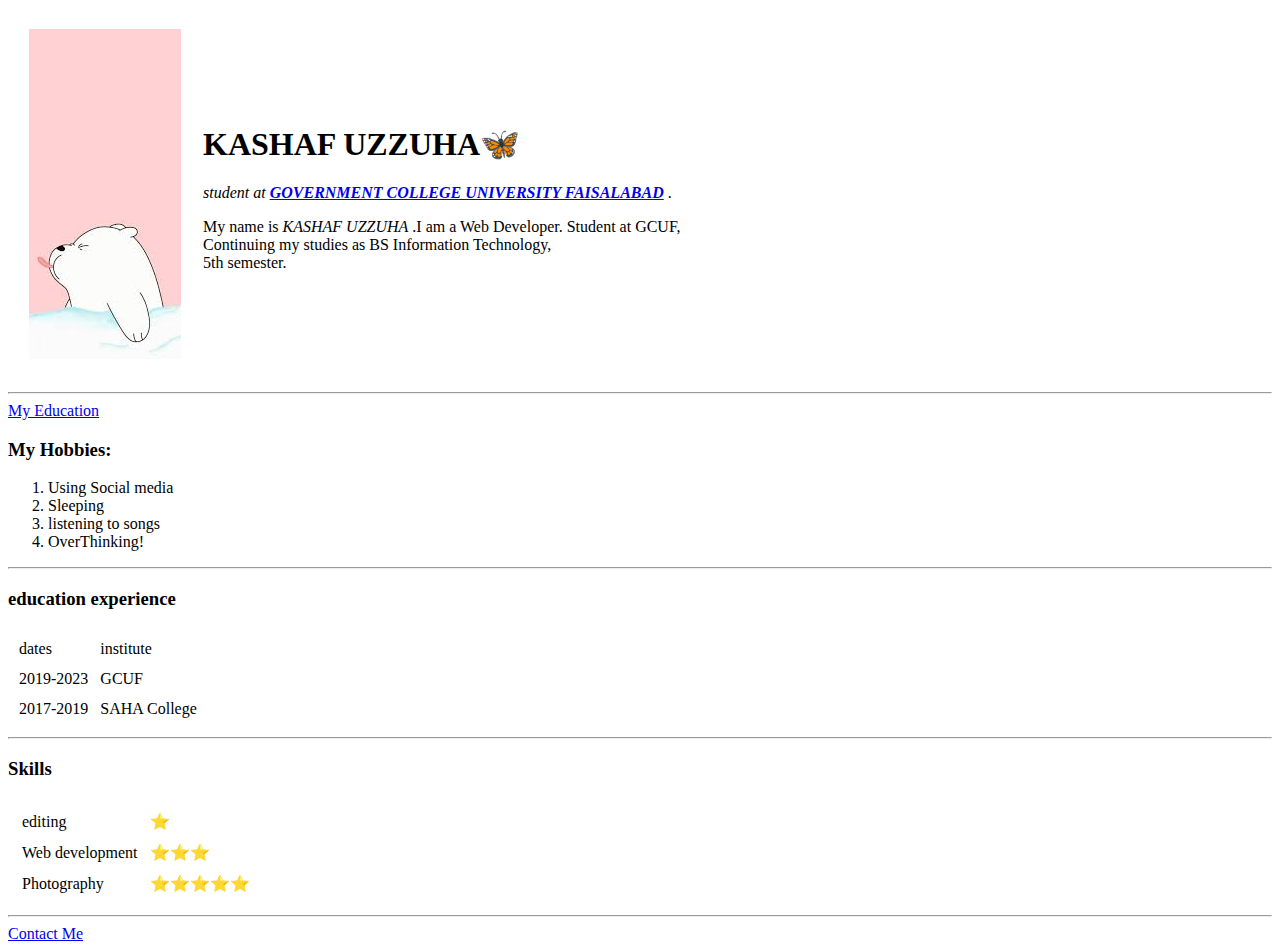
==== index.html @ e2590e05 "add initial cv website files" ====
<!DOCTYPE html>
<html>
    <head>
        <title>kashaf's personal site</title>
    </head>
    <body>        
        <table cellspacing="20">
            <tr>
                <td> <img src="[data-uri]" alt="Kashaf's profile picture"></td>
                <td><h1> KASHAF UZZUHA🦋</h1>
                    <p><i>student at <strong><a href="https://gcuf.edu.pk/" >GOVERNMENT COLLEGE UNIVERSITY FAISALABAD</a></strong> </i>.</p>
                    <p>My name is <bold> <i>KASHAF UZZUHA</i> </bold>.I am a <bold>Web Developer.</bold> Student at GCUF,<br>Continuing my studies as BS Information Technology,<br>5th semester.</p></td>
            </tr>
        </table>
        <hr>
        <a href="my education.html" >My Education</a>
        <h3>My Hobbies:</h3>
        <ol>
            <li>Using Social media</li>
            <li>Sleeping</li>
            <li>listening to songs</li>
            <li>OverThinking!</li>
        </ol>
        <hr>
        <h3>education experience</h3>
        <table cellspacing="10">
            <thead>
                <tr>
                    <td>dates</td>
                    <td>institute</td>
                </tr>
            </thead>
            <tbody>
                <tr>
                    <td>2019-2023</td>
                    <td>GCUF</td>
                </tr>
                <tr>
                    <td>2017-2019</td>
                    <td>SAHA College</td>
                </tr>
            </tbody>
        </table>
        <hr>
        <h3>Skills</h3>
         
        <table>
            <tr>
                <td>
                    <table cellspacing="10">
                        <tr>
                         <td>editing</td>  
                          <td>⭐</td>
                        </tr>
                        <tr>
                            <td>Web development</td>
                            <td>⭐⭐⭐</td>
                        </tr>
                        <tr>
                            <td>Photography</td>
                            <td>⭐⭐⭐⭐⭐</td>
                        </tr>
                    </table>
                </td>
                
            </tr>
        </table>


        <hr>
        <a href="contact.html" >Contact Me</a> 
        
  
    </body>
</html>
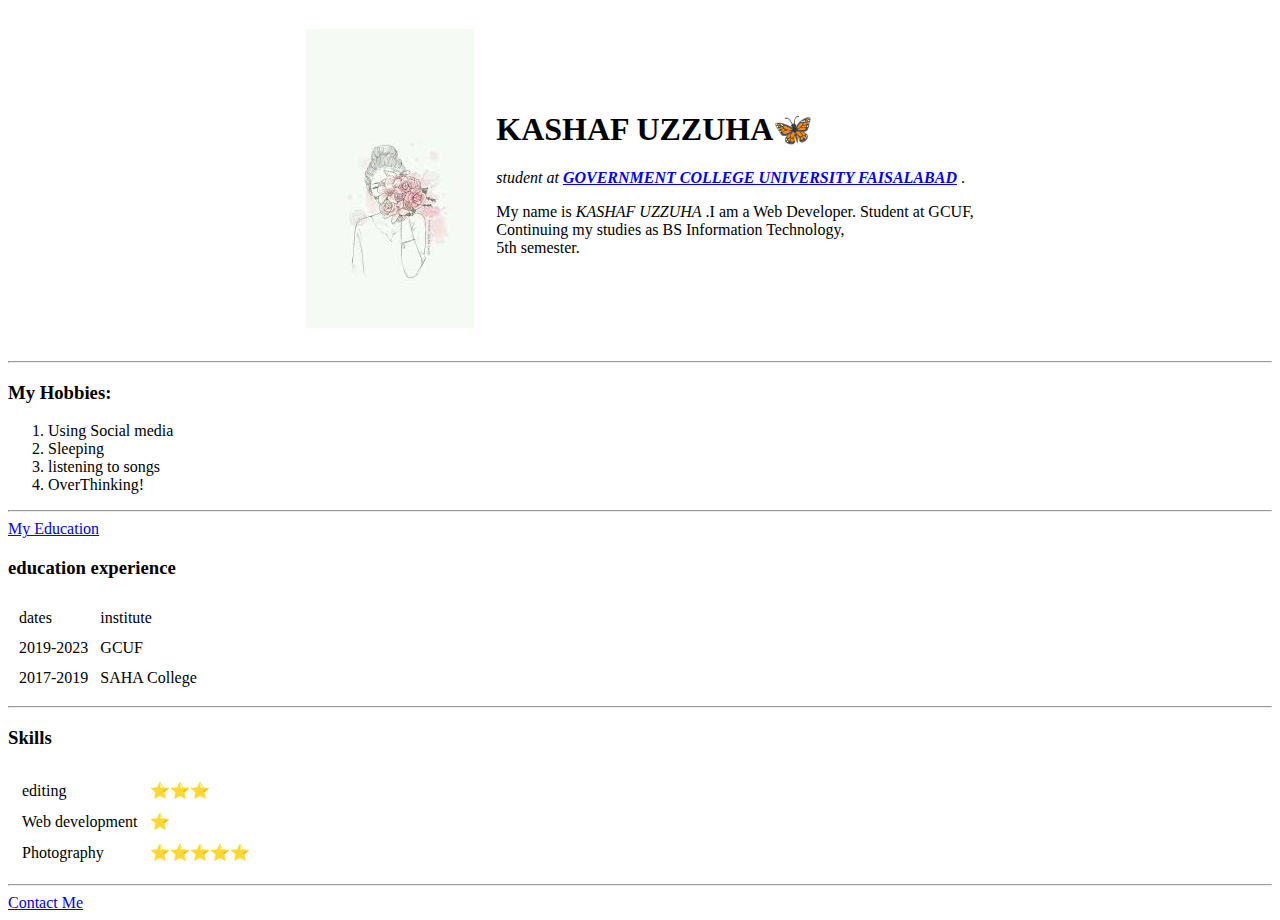
==== commit 189c00df: "Add files via upload" ====
--- a/index.html
+++ b/index.html
@@ -2,18 +2,22 @@
 <html>
     <head>
         <title>kashaf's personal site</title>
+        <link rel="stylesheet" href="css/styles.css">
     </head>
+    
+    
+   <center>
     <body>        
         <table cellspacing="20">
             <tr>
-                <td> <img src="[data-uri]" alt="Kashaf's profile picture"></td>
-                <td><h1> KASHAF UZZUHA🦋</h1>
+               <td><img class="image" src="[data-uri]"></td>
+                   <td> <h1 id="heading"> KASHAF UZZUHA🦋</h1>
                     <p><i>student at <strong><a href="https://gcuf.edu.pk/" >GOVERNMENT COLLEGE UNIVERSITY FAISALABAD</a></strong> </i>.</p>
                     <p>My name is <bold> <i>KASHAF UZZUHA</i> </bold>.I am a <bold>Web Developer.</bold> Student at GCUF,<br>Continuing my studies as BS Information Technology,<br>5th semester.</p></td>
             </tr>
-        </table>
+        </table></center>
         <hr>
-        <a href="my education.html" >My Education</a>
+        
         <h3>My Hobbies:</h3>
         <ol>
             <li>Using Social media</li>
@@ -22,6 +26,8 @@
             <li>OverThinking!</li>
         </ol>
         <hr>
+        <a href="my education.html" >My Education</a>
+
         <h3>education experience</h3>
         <table cellspacing="10">
             <thead>
@@ -50,11 +56,11 @@
                     <table cellspacing="10">
                         <tr>
                          <td>editing</td>  
-                          <td>⭐</td>
+                          <td>⭐⭐⭐</td>
                         </tr>
                         <tr>
                             <td>Web development</td>
-                            <td>⭐⭐⭐</td>
+                            <td>⭐</td>
                         </tr>
                         <tr>
                             <td>Photography</td>
@@ -72,4 +78,5 @@
         
   
     </body>
+    
 </html>